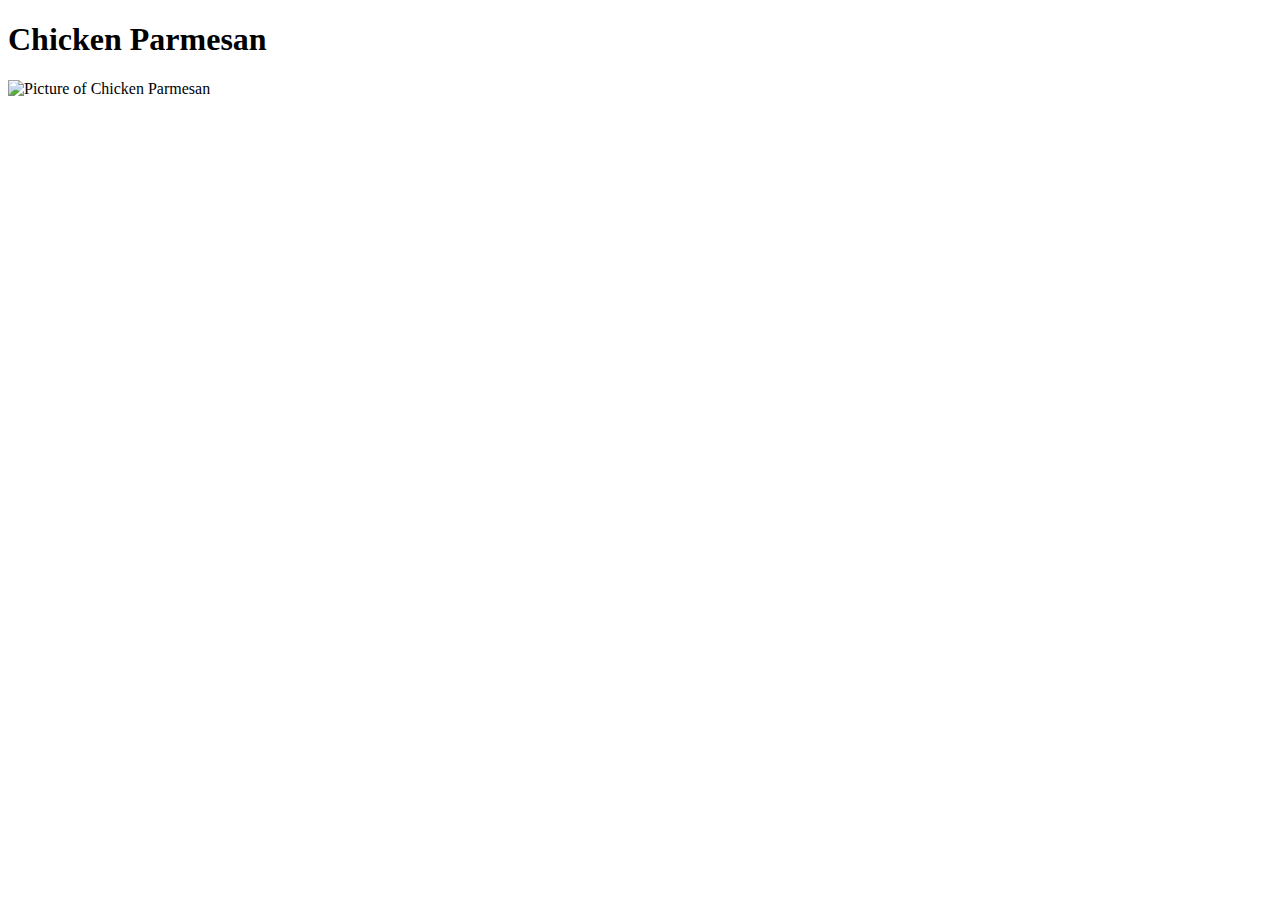
==== recipes/chicken-parm.html @ d715f5fa "Add Chicken Parm to index. Create boilerplate" ====
<!DOCTYPE html>
<html lang="en">
<head>
<meta charset="utf-18">
<title>Chicken Parmesan</title>
</head>
<body>
  <h1>Chicken Parmesan</h1>
  <img src="https://assets.bonappetit.com/photos/5ea8f0df16738800085ad5d2/1:1/w_2560%2Cc_limit/Chicken-Parmesean-Recipe-Lede.jpg" alt="Picture of Chicken Parmesan">

</body>
</html>
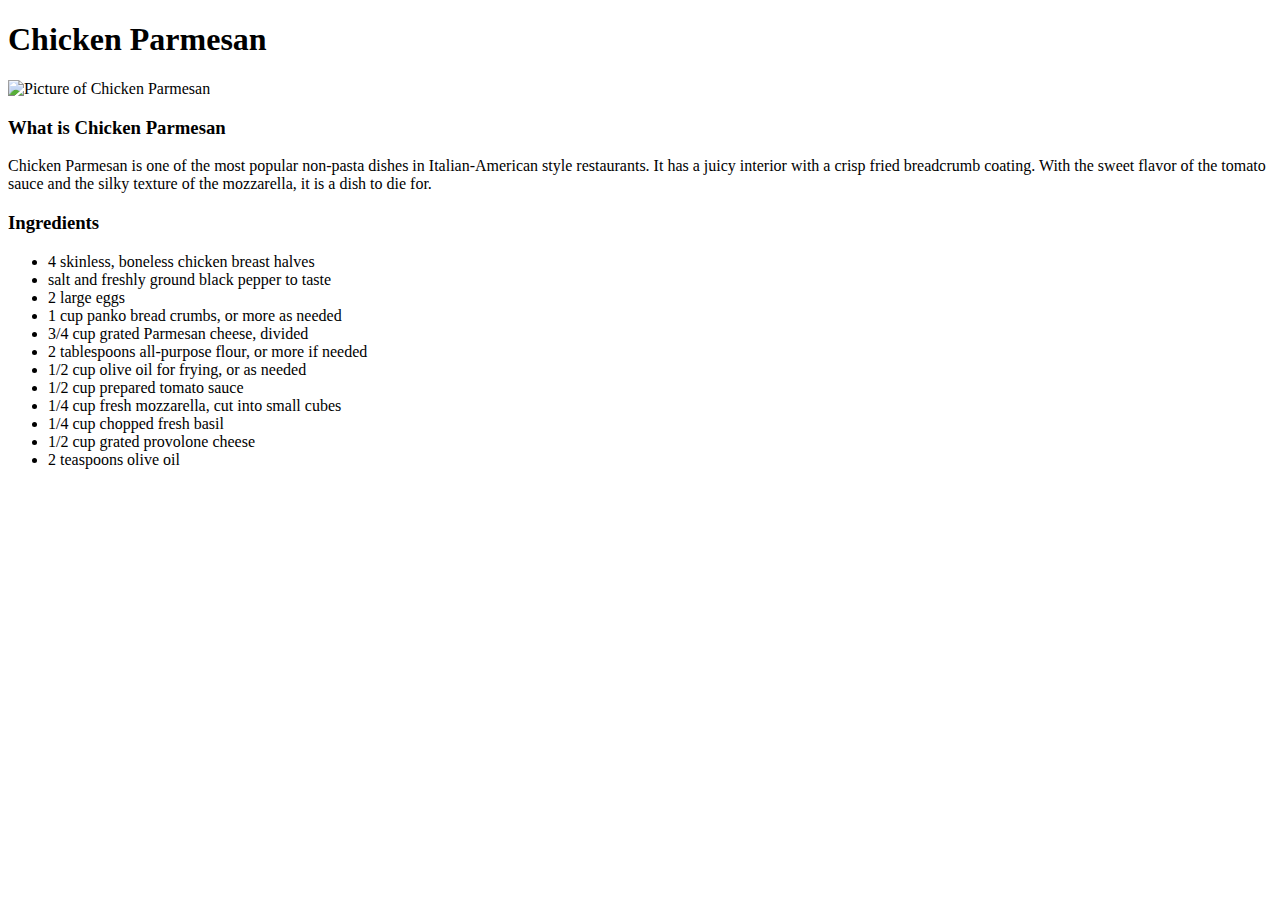
==== commit 292b4929: "Add Ingredients to Chicken Parm" ====
--- a/recipes/chicken-parm.html
+++ b/recipes/chicken-parm.html
@@ -7,6 +7,23 @@
 <body>
   <h1>Chicken Parmesan</h1>
   <img src="https://assets.bonappetit.com/photos/5ea8f0df16738800085ad5d2/1:1/w_2560%2Cc_limit/Chicken-Parmesean-Recipe-Lede.jpg" alt="Picture of Chicken Parmesan">
+  <h3>What is Chicken Parmesan</h3>
+  <p>Chicken Parmesan is one of the most popular non-pasta dishes in Italian-American style restaurants. It has a juicy interior with a crisp fried breadcrumb coating. With the sweet flavor of the tomato sauce and the silky texture of the mozzarella, it is a dish to die for.</p>
+  <h3>Ingredients</h3>
+  <ul>
+    <li>4 skinless, boneless chicken breast halves</li>
+    <li>salt and freshly ground black pepper to taste</li>
+    <li>2 large eggs</li>
+    <li>1 cup panko bread crumbs, or more as needed</li>
+    <li>3/4 cup grated Parmesan cheese, divided</li>
+    <li>2 tablespoons all-purpose flour, or more if needed</li>
+    <li>1/2 cup olive oil for frying, or as needed</li>
+    <li>1/2 cup prepared tomato sauce</li>
+    <li>1/4 cup fresh mozzarella, cut into small cubes</li>
+    <li>1/4 cup chopped fresh basil</li>
+    <li>1/2 cup grated provolone cheese</li>
+    <li>2 teaspoons olive oil</li>
+  </ul>
 
 </body>
 </html>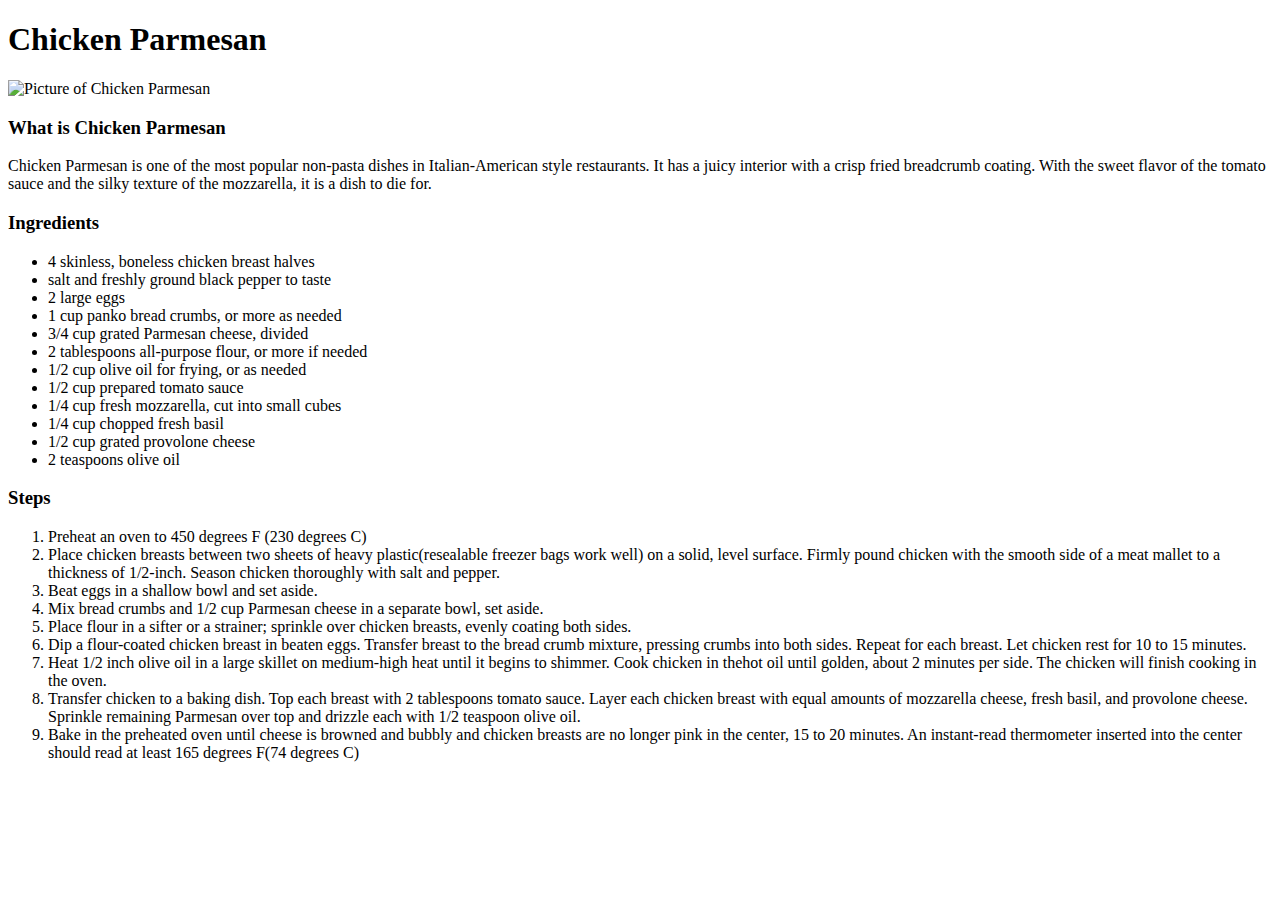
==== commit 390eb517: "Create Steps and Finish Chicken Parm" ====
--- a/recipes/chicken-parm.html
+++ b/recipes/chicken-parm.html
@@ -24,6 +24,18 @@
     <li>1/2 cup grated provolone cheese</li>
     <li>2 teaspoons olive oil</li>
   </ul>
+  <h3>Steps</h3>
+  <ol>
+    <li>Preheat an oven to 450 degrees F (230 degrees C)</li>
+    <li>Place chicken breasts between two sheets of heavy plastic(resealable freezer bags work well) on a solid, level surface. Firmly pound chicken with the smooth side of a meat mallet to a thickness of 1/2-inch. Season chicken thoroughly with salt and pepper.</li>
+    <li>Beat eggs in a shallow bowl and set aside.</li>
+    <li>Mix bread crumbs and 1/2 cup Parmesan cheese in a separate bowl, set aside.</li>
+    <li>Place flour in a sifter or a strainer; sprinkle over chicken breasts, evenly coating both sides.</li>
+    <li>Dip a flour-coated chicken breast in beaten eggs. Transfer breast to the bread crumb mixture, pressing crumbs into both sides. Repeat for each breast. Let chicken rest for 10 to 15 minutes.</li>
+    <li>Heat 1/2 inch olive oil in a large skillet on medium-high heat until it begins to shimmer. Cook chicken in thehot oil until golden, about 2 minutes per side. The chicken will finish cooking in the oven.</li>
+    <li>Transfer chicken to a baking dish. Top each breast with 2 tablespoons tomato sauce. Layer each chicken breast with equal amounts of mozzarella cheese, fresh basil, and provolone cheese. Sprinkle remaining Parmesan over top and drizzle each with 1/2 teaspoon olive oil.</li>
+    <li>Bake in the preheated oven until cheese is browned and bubbly and chicken breasts are no longer pink in the center, 15 to 20 minutes. An instant-read thermometer inserted into the center should read at least 165 degrees F(74 degrees C)</li>
+  </ol>
 
 </body>
 </html>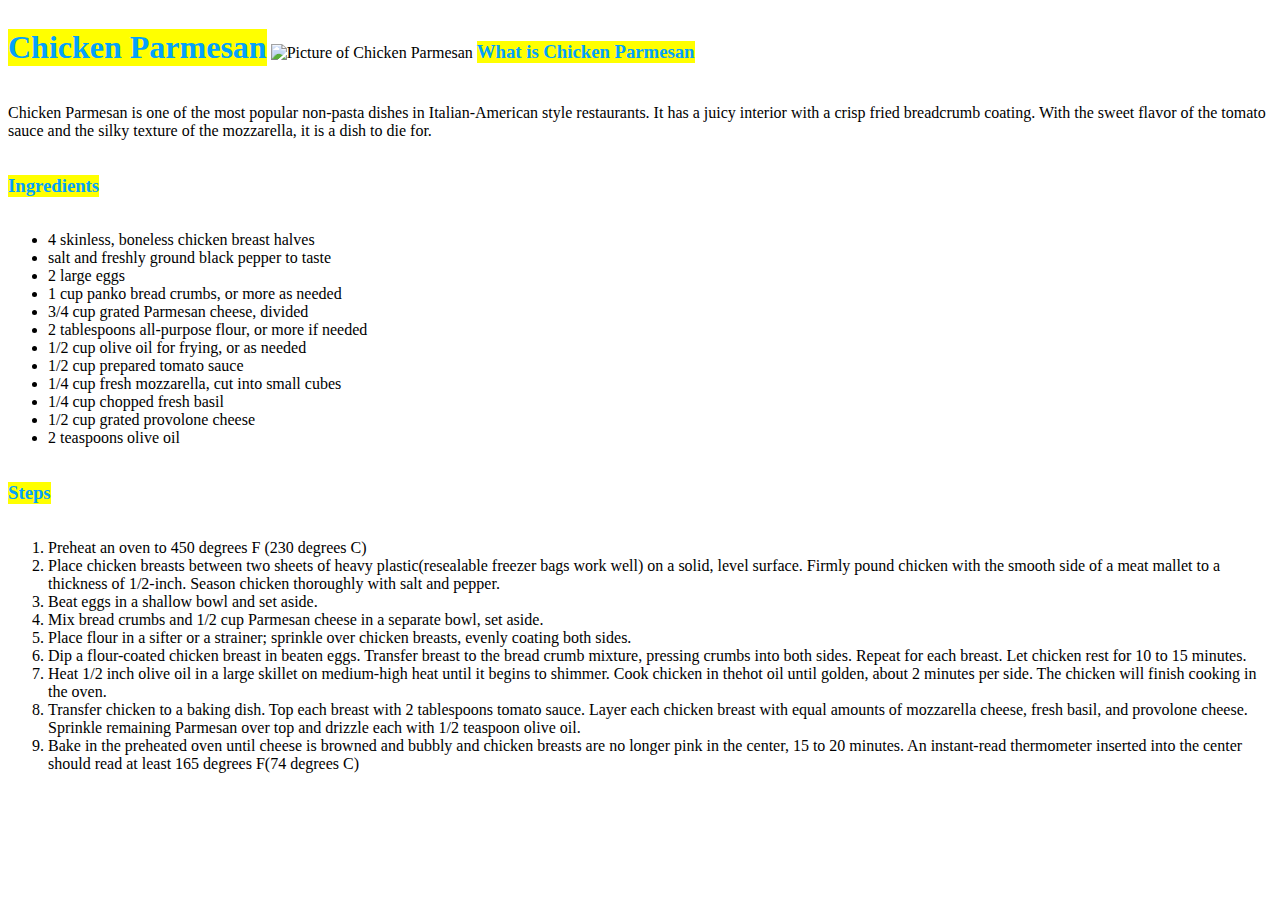
==== commit ae46ae6b: "Add styles.css and add decoration to webpage." ====
--- a/recipes/chicken-parm.html
+++ b/recipes/chicken-parm.html
@@ -3,13 +3,14 @@
 <head>
 <meta charset="utf-18">
 <title>Chicken Parmesan</title>
+<link rel="stylesheet" href="../styles.css">
 </head>
 <body>
-  <h1>Chicken Parmesan</h1>
-  <img src="https://assets.bonappetit.com/photos/5ea8f0df16738800085ad5d2/1:1/w_2560%2Cc_limit/Chicken-Parmesean-Recipe-Lede.jpg" alt="Picture of Chicken Parmesan">
-  <h3>What is Chicken Parmesan</h3>
+  <h1 class="headings">Chicken Parmesan</h1>
+  <img src="https://assets.bonappetit.com/photos/5ea8f0df16738800085ad5d2/1:1/w_2560%2Cc_limit/Chicken-Parmesean-Recipe-Lede.jpg" class="chicken-parm-picture" alt="Picture of Chicken Parmesan">
+  <h3 class="headings">What is Chicken Parmesan</h3>
   <p>Chicken Parmesan is one of the most popular non-pasta dishes in Italian-American style restaurants. It has a juicy interior with a crisp fried breadcrumb coating. With the sweet flavor of the tomato sauce and the silky texture of the mozzarella, it is a dish to die for.</p>
-  <h3>Ingredients</h3>
+  <h3 class="headings">Ingredients</h3>
   <ul>
     <li>4 skinless, boneless chicken breast halves</li>
     <li>salt and freshly ground black pepper to taste</li>
@@ -24,7 +25,7 @@
     <li>1/2 cup grated provolone cheese</li>
     <li>2 teaspoons olive oil</li>
   </ul>
-  <h3>Steps</h3>
+  <h3 class="headings">Steps</h3>
   <ol>
     <li>Preheat an oven to 450 degrees F (230 degrees C)</li>
     <li>Place chicken breasts between two sheets of heavy plastic(resealable freezer bags work well) on a solid, level surface. Firmly pound chicken with the smooth side of a meat mallet to a thickness of 1/2-inch. Season chicken thoroughly with salt and pepper.</li>
--- a/styles.css
+++ b/styles.css
@@ -0,0 +1,14 @@
+.headings {
+    background-color: yellow;
+    color: #03a1fc;
+    display: inline-block;
+}
+.fried-chicken-picture {
+    height: 400px;
+    width: auto;
+}
+
+.chicken-parm-picture {
+    max-width: 75%;
+    max-height: 75%;
+}